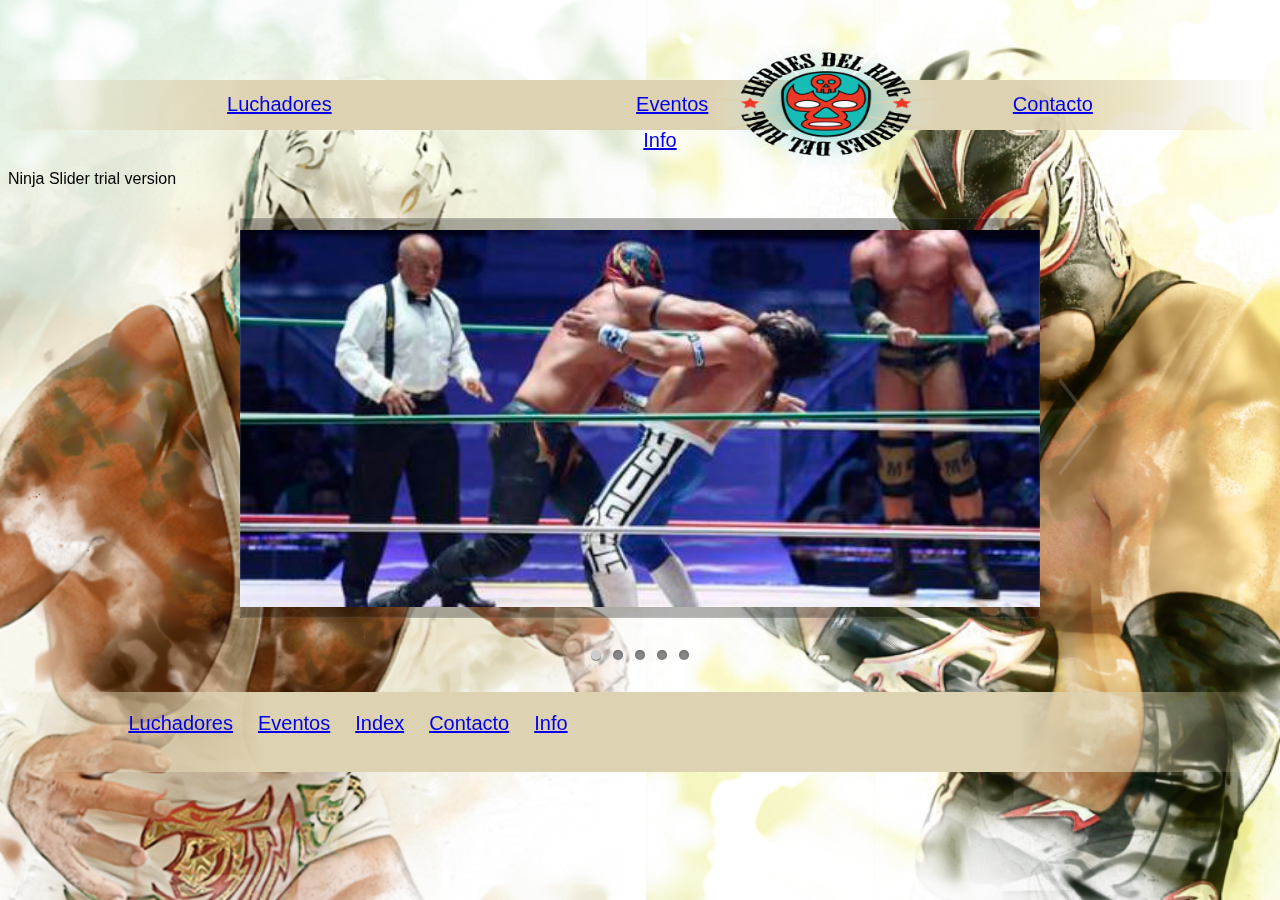
==== Index.html @ f88c45af "logo menu et links menu" ====
<!DOCTYPE html>
<html lang="en">
<head>
    <meta charset="UTF-8">
    <title>Accueil</title>
    <link rel="stylesheet" type="text/css" href="Css/MainCss.css">
    <meta name="viewport" content="width=device-width, initial-scale=1.0" />

</head>
<header>
    <nav>

        <ul>
            <li><a href="gallerie_lutteur.html">Luchadores</a></li>
            <li><a href="Events.html">Eventos</a></li>
            <li><a href="contacts.html">Contacto</a></li>
            <li><a href="#">Info</a></li>
        </ul>
    </nav>
    <a href="Index.html"><img src="Image/logo-solo.png" height="150" width="250"></a>
</header>
<body id="bckg-index">

<main>
    <section>
        <div id='Accueil-slider'>
            <div class="slider-inner">
                <ul>
                    <li><a class="ns-img" href="Image/Thunder-vs.-U.-Guerrero.jpg"></a></li>
                    <li>
                        <div class="video">
                            <iframe src="https://player.vimeo.com/video/73361277" frameborder="0" allowfullscreen></iframe>
                        </div>
                        <a class="ns-img" href="Image/Solitario%20vs%20Villano%20III.jpg"></a>
                        <div class="caption">Un grand classic pour les amateurs</div>
                        <div class="video-playbutton-layer"></div>
                    </li>
                    <li>
                        <div class="video">
                            <iframe src="https://www.youtube.com/embed/mqsU7O5-fVY?enablejsapi=1&start=216&rel=0&showinfo=0&iv_load_policy=3&modestbranding=1" frameborder="0" allowfullscreen data-autoplay="false"></iframe>
                        </div>
                        <a class="ns-img" href="Image/coverstory1_468.jpg"></a>
                        <div class="caption">Notre Main event de cette semaine</div>
                        <div class="video-playbutton-layer"></div>
                    </li>
                    <li>
                        <div class="video">
                            <video controls width="100%">
                                <source src="Video/Lucha%20Libre!!!.mp4" type="video/mp4" />
                            </video>
                        </div>
                    </li>
                    <li>
                            <a class="ns-img" href="Image/Female-lucha.jpg"></a>
                        <div class="video" style="background-color:transparent;height:auto;top:auto;bottom:0px;">
                            <audio controls data-autoplay="1">
                                <source src="Video/mcaudio.mp3" type="audio/mpeg">
                            </audio>
                        </div>
                    </li>
                </ul>
                <div class="fs-icon"></div>
            </div>
        </div>
    </section>
    <aside>
    </aside>
    <article>
    </article>
    <footer>
        <nav>
            <ul>
                <li><a href="gallerie_lutteur.html">Luchadores</a></li>
                <li><a href="Events.html">Eventos</a></li>
                <li><a href="Index.html">Index</a></li>
                <li><a href="contacts.html">Contacto</a></li>
                <li><a href="#">Info</a></li>

            </ul>

        </nav>

    </footer>
</main>
<script src="JavaScript/AccueilVideoPlugin.js"></script>
<script src="JavaScript/Accueil-slider.js"></script>
</body>
</html>
---- Css/MainCss.css ----
*{
    font-family: 'ABeeZee', sans-serif;
}

/*----------------------------------------------------DESIGN Du Header--------------------------------------------------------------------------------------*/
/*On defini une largeur maximum pour le menu nav et on le centre*/
header nav {
    width: 100%;
    height: 50px;
    margin-top: 80px;
    text-align: center;
    background-color: rgba(221, 210, 177,0.8);
    background: -moz-linear-gradient(left, rgba(221,210,177,0) 0%, rgba(221,210,177,1) 20%, rgba(221,210,177,1) 80%, rgba(221,210,177,0) 100%); /* FF3.6-15 */
    background: -webkit-linear-gradient(left, rgba(221,210,177,0) 0%,rgba(221,210,177,1) 20%,rgba(221,210,177,1) 80%,rgba(221,210,177,0) 100%); /* Chrome10-25,Safari5.1-6 */
    background: linear-gradient(to right, rgba(221,210,177,0) 0%,rgba(221,210,177,1) 20%,rgba(221,210,177,1) 80%,rgba(221,210,177,0) 100%); /* W3C, IE10+, FF16+, Chrome26+, Opera12+, Safari7+ */
    filter: progid:DXImageTransform.Microsoft.gradient( startColorstr='#00ddd2b1', endColorstr='#00ddd2b1',GradientType=1 ); /* IE6-9 */

}



/*on met les elements du menu en display inline-block*/
header nav  li {
    display: inline-block;
    float: none;

}

/*on espace les elements du menu*/
header nav  li  a {
    padding-left: 150px;
    padding-right: 150px;

}

main{
    padding-top: 40px;
}
/*----positionnement du logo dans menu-----*/
header>a{
    position: absolute;
    left: 700px;
    top: 30px;
    z-index: 1;
}

header>nav>ul>li{
    margin-top: 13px;
    font-family: bangers;
    font-size: 20px;
}


/*--------------------------------------------------------------------------Style du slider--------------------------------------------------------------------*/
#bckg-index{
    background: url("../Image/background-index.jpg");
    background-repeat: no-repeat;
    background-size: cover;



}
#Accueil-slider {
    width:100%;

    padding: 30px 0;

    margin:0 auto;
    overflow:hidden;
    box-sizing:border-box;
}

#Accueil-slider.fullscreen {
   background:black;
}

#Accueil-slider .fs-icon {
    top:10px;
    right:6px;
    width:60px;
    height:26px;
    background: rgba(0,0,0,0.3);
    z-index:2;
    color:white;
    text-align:center;
    font:bold 11px/26px arial;
    border:1px solid rgba(255,255,255,0.3);
    border-radius:2px;
    opacity:0;
    -webkit-transition:opacity 0.8s;
    transition:opacity 0.8s;
}

#Accueil-slider .slider-inner:hover .fs-icon,
#Accueil-slider.fullscreen .fs-icon {
    opacity: 1;
}

#Accueil-slider .fs-icon::before {
    content:"EXPAND";
    display:block;
}

#Accueil-slider.fullscreen .fs-icon::before {
    content:"CLOSE";
}

#Accueil-slider .slider-inner {
    max-width:800px;
    margin:0 auto;/*center-aligned */
    font-size:0px;
    position:relative;
    box-sizing:border-box;
}

#Accueil-slider.fullscreen .slider-inner {
    width:100%;
    max-width:950px;
}

#Accueil-slider ul {
    /*overflow:hidden;*/
    position:relative;
    list-style:none;
    padding:0;
    box-sizing:border-box;
}

#Accueil-slider li {

    width:100%;
    height:100%;
    top:0;
    left:0;
    position: absolute;
    font-size:12px;
    list-style:none;
    margin:0;
    padding:0;
    opacity:0;
    overflow:hidden;
    box-sizing:border-box;
}

#Accueil-slider li.ns-show {
    opacity:1;
}


/* --------- slider image ------- */
#Accueil-slider .ns-img {
    background-color:rgba(0,0,0,0.3);
    background-size:contain;

    /*decorate border*/
    box-shadow: 0 1px 5px rgba(0,0,0,.8),inset 0 0 2px rgba(255,255,255,.4);
    border-radius:4px;

    cursor:default;
    display:block;
    position: absolute;
    width:100%;
    height:100%;
    background-repeat:no-repeat;
    background-position:center center;
}


/*---------- Captions(texte) -------------------*/
#Accueil-slider .caption {
    padding:20px 40px;
    margin:auto;
    left:0;right:0;
    top:auto;bottom:8%;
    width:50%;
    text-align:center;
    font-family:sans-serif;
    font-size:2.2em;
    color:#fff;
    background:rgba(0,0,0,0.6);
    border:1px solid rgba(255,255,255,0.4);
    border-radius:4px;
    position:absolute;
    box-sizing:border-box;
    opacity:0;
    -webkit-transition:opacity 1s ease-in;
    transition:opacity 1s ease-in;
}
#Accueil-slider li[class*='-s'] .caption {
    opacity:1;
}


/* ---------s'il y a des videos  dans le slider------- */
#Accueil-slider .video, .video-playbutton-layer
{
    top:0; left:0; border:0;
    width: 100%;height: 100%;
    text-align: center;
    background: black;
    position: absolute;
}

/* notre boutton play*/
.video-playbutton-layer {
    background: transparent url(../Image/video-btn.png) no-repeat center center;
}

/* Pour les Iframe youtube ou vimeo */
#Accueil-slider div.stopVideoIcon
{
    position:absolute;
    width:30px;height:30px;
    top:0;right:0px;
    margin:0 0 6px 6px;
    background:rgba(0,0,0,0.7);
    border-bottom-left-radius:4px;
    cursor:pointer;
}
#Accueil-slider div.stopVideoIcon::before {
    content:"+";
    color:white;
    font:bold 30px/30px arial;
    -webkit-transform:rotate(45deg);
    transform: rotate(45deg);
    display:block;
}


/* ---------fleche buttons ------- */
#Accueil-slider-pause-play { display:none;}

    #Accueil-slider-prev, #Accueil-slider-next
{
    position: absolute;
    display:inline-block;
    width:60px;
    height:100px;
    line-height:100px;
    top: 50%;
    margin:0;
    margin-top:-65px;

    background-color:#ccc\9;
    backface-visibility:hidden;
    color:white;
    overflow:hidden;
    white-space:nowrap;
    -webkit-user-select: none;
    user-select:none;
    border-radius:3px;
    z-index:10;
    opacity:0.2;
    cursor:pointer;
    font-family:sans-serif;
    font-size:11px;
    cursor:pointer;
    -webkit-transition:all 0.7s;
    transition:all 0.7s;
    -webkit-transform:scale(1,1.3);
    transform:scale(1,1.3);
    /*border:1px solid white;*/
}
    #Accueil-slider-prev:hover, #Accueil-slider-next:hover {
    opacity:1;

}

#Accueil-slider-prev {
    left: -70px;
}

#Accueil-slider-next {
    right: -70px;
}

/*pagination des  prev/next buttons*/
#Accueil-slider-prev div {opacity:0;margin-left:30px;transition:opacity 0.7s;}
#Accueil-slider-next div {opacity:0;float:right;margin-right:30px;transition:opacity 0.7s;}
#Accueil-slider-prev:hover div, #Accueil-slider-next:hover div{opacity:1;}

/* fleches */
#Accueil-slider-prev::before, #Accueil-slider-next::before {
    position: absolute;
    top: 25px;
    content: "";
    display: inline-block;
    width: 50px;
    height: 50px;
    border-left: 3px solid #ccc;
    border-top: 3px solid #ccc;
}
/*---------------compabilite IE9 des bouttons et transitions-----------------*/
#Accueil-slider-prev::before {
    -ms-transform:rotate(-45deg);
    -webkit-transform:rotate(-45deg);
    transform: rotate(-45deg);
    backface-visibility:hidden;
    right:-16px;
}

#Accueil-slider-next::before {
    -ms-transform:rotate(135deg);
    -webkit-transform:rotate(135deg);
    transform: rotate(135deg);
    backface-visibility:hidden;
    left:-16px;
}



/*------ pager(js css) ------*/

#Accueil-slider-pager
{
    padding-top:30px;
    margin:0 auto;
    text-align:center;
    display:table;
    font-size:0;
}

#Accueil-slider-pager a
{
    display:inline-block;
    width: 10px;
    height: 10px;
    background-color: #888;
    font-size:0;
    margin:2px 6px;
    cursor:pointer;
    border-radius:10px;
    box-shadow:inset 0 1px 3px #666666;
}

#Accueil-slider-pager a:hover
{
    opacity:0.6;
}
#Accueil-slider-pager a.active
{
    background-color:#ccc;
    box-shadow:0 1px 1px rgba(0,0,0,.5);
}



#Accueil-slider-pager, #Accueil-slider-prev, #Accueil-slider-next, #Accueil-slider-pause-play
{
    -webkit-touch-callout: none;
    -webkit-user-select: none;
    user-select: none;
}


/*------ Responsive settings du slider  ------*/
@media only screen and (max-width:950px){

    #Accueil-slider-prev {
        left: -12px;
    }

    #Accueil-slider-next {
        right: -12px;
    }
}

@media only screen and (max-width:600px){

    #Accueil-slider-prev, #Accueil-slider-next, #Accueil-slider-pager {
        display:none;
    }
}
/*----------------------------------------------------Design du Footer----------------------------------------------------------------------------------------*/

/*------------lien de page du footer--------*/

footer nav {
    width: 100%;
    height: 80px;
    text-align: center;
    background-color: rgba(221, 210, 177,0.8);
    background: -moz-linear-gradient(left, rgba(221,210,177,0) 0%, rgba(221,210,177,1) 20%, rgba(221,210,177,1) 80%, rgba(221,210,177,0) 100%); /* FF3.6-15 */
    background: -webkit-linear-gradient(left, rgba(221,210,177,0) 0%,rgba(221,210,177,1) 20%,rgba(221,210,177,1) 80%,rgba(221,210,177,0) 100%); /* Chrome10-25,Safari5.1-6 */
    background: linear-gradient(to right, rgba(221,210,177,0) 0%,rgba(221,210,177,1) 20%,rgba(221,210,177,1) 80%,rgba(221,210,177,0) 100%); /* W3C, IE10+, FF16+, Chrome26+, Opera12+, Safari7+ */
    filter: progid:DXImageTransform.Microsoft.gradient( startColorstr='#00ddd2b1', endColorstr='#00ddd2b1',GradientType=1 ); /* IE6-9 */

}

/*on met les elements du menu en display inline-block*/
footer nav  li {
    display: inline-block;
  padding-bottom: 5px;


}


/*on espace les elements du menu bas de page*/
footer nav  li  a {
    padding-left: 10px;
    padding-right: 10px;
}

footer>nav>ul{
    width: 600px;
    float: left;
    font-family: bangers;
    font-size: 20px;
    display: block;
}




/*-----------------reseau sociaux du footer---------------------*/
/*--------------------------------------------------------style de la page Events----------------------------------------------------------------------------*/
@font-face {
    font-family: Lato;
    src: url(lato/Lato-Medium.ttf);
}
html {
    box-sizing: border-box;
    height: 100%;
}

#Events *, *:before, *:after {
    box-sizing: inherit;
}

#Events {
    background-color: #211f23;
    background-repeat: no-repeat;
    *zoom: 1;
    filter: progid:DXImageTransform.Microsoft.gradient(gradientType=1, startColorstr='#FF53455B', endColorstr='#FF201E22');
    background-image: url('[data-uri]');
    background-size: 100%;
    background-image: radial-gradient(circle at top, #53455b 0%, #201e22 70%);
    color: #fff;
    font-family: bangers, sans-serif;
    font-size: 100%;
    min-height: 100%;
    line-height: 1.5;
    padding: 2.5em 0;
}

#Events main {
    margin: 0 auto;
    width: 90%;
    max-width: 1200px;
}

#Events .group:after {
    content: "";
    display: table;
    clear: both;
}

#Events table{
    border: 2px solid #5d4e65;
    min-height: 400px;
    padding: 1.25em;
    position: relative;
    text-align: center;
    transition: all .2s ease-in-out;
}
@media screen and (min-width: 700px) {
    #Events table {
        float: left;
        width: 50%;
    }
    #Events table:nth-child(odd) {
        clear: left;
    }
}
@media screen and (min-width: 800px) {
    #Events table {
        width: 33.3333333%;
    }
    .grid-1-5:nth-child(3n+1) {
        clear: left;
    }
    .grid-1-5:nth-child(odd) {
        clear: none;
    }
}
@media screen and (min-width: 1120px) {
    #Events table {
        width: 20%;
    }
    #Events table:nth-child(odd), table:nth-child(3n+1) {
        clear: none;
    }
}

#Events table:hover {
    background-color: #53455b;
    *zoom: 1;
    filter: progid:DXImageTransform.Microsoft.gradient(gradientType=0, startColorstr='#FF53455B', endColorstr='#FF201D22');
    background-image: url('[data-uri]');
    background-size: 100%;
    background-image: -webkit-gradient(linear, 50% 0%, 50% 100%, color-stop(0%, #53455b), color-stop(100%, #201d22));
    background-image: -moz-linear-gradient(top, #53455b 0%, #201d22 100%);
    background-image: -webkit-linear-gradient(top, #53455b 0%, #201d22 100%);
    background-image: linear-gradient(to bottom, #53455b 0%, #201d22 100%);
    border-top: 2px solid #ec7a37;
    border-bottom: 2px solid #ff4f69;
    box-shadow: 0px 0px 10px 0px #323232;
    transform: scale(1.025);
    z-index: 2;
}
#Events table:hover:before, table:hover:after {
    content: "";
    position: absolute;
    background-color: #f67d35;
    *zoom: 1;
    filter: progid:DXImageTransform.Microsoft.gradient(gradientType=0, startColorstr='#FFF67D35', endColorstr='#FFFF4F68');
    background-image: url('[data-uri]');
    background-size: 100%;
    background-image: -webkit-gradient(linear, 50% 0%, 50% 100%, color-stop(0%, #f67d35), color-stop(100%, #ff4f68));
    background-image: -moz-linear-gradient(top, #f67d35 0%, #ff4f68 100%);
    background-image: -webkit-linear-gradient(top, #f67d35 0%, #ff4f68 100%);
    background-image: linear-gradient(to bottom, #f67d35 0%, #ff4f68 100%);
    top: -2px;
    bottom: -2px;
    width: 2px;
}
#Events table:hover:before {
    left: -2px;
}
#Events table:hover:after {
    right: -2px;
}
#Events table a {
    background-color: #9c83aa;
    border-radius: 20px;
    color: #fff;
    font-size: 1em;
    font-weight: 700;
    padding: 0.75em 1.5em;
    position: absolute;
    bottom: 1.25em;
    left: 50%;
    margin-left: -60px;
    text-decoration: none;
    width: 120px;
    text-align: center;
}
#Events table:hover a {
    background-color: #ee7a36;
    *zoom: 1;
    filter: progid:DXImageTransform.Microsoft.gradient(gradientType=1, startColorstr='#FFEE7A36', endColorstr='#FFEB495D');
    background-image: url('[data-uri]');
    background-size: 100%;
    background-image: -webkit-gradient(linear, 0% 50%, 100% 50%, color-stop(0%, #ee7a36), color-stop(100%, #eb495d));
    background-image: -moz-linear-gradient(left, #ee7a36 0%, #eb495d 100%);
    background-image: -webkit-linear-gradient(left, #ee7a36 0%, #eb495d 100%);
    background-image: linear-gradient(to right, #ee7a36 0%, #eb495d 100%);
}
#Events tfoot td{
    padding-bottom: 25px;
}


#Events table img{

    height:auto;
    width: 100%;
}
#Events footer{
    margin-top: 50%;

}

/*------------------------------------------style gallerie luchador--------------------------------------------------------*/
#bck_lutteurs{
    background: url("../Image/background-lutteurs.jpg");
    background-repeat: no-repeat;
    background-attachment: fixed;
    background-size: cover;
}

#luchador{
    font-family: "bangers";


}

#luchador>h1{
    margin-left: 20px;
    background: -webkit-linear-gradient(#eee, #333);
    font-size: 40px;
    width:32%;
}

#luchador>ul{
    list-style-type: none;
}

#luchador>ul>li{
    background-color: #cccccc;
    border-radius: 10px;
    height: 196px;
    width: 1100px;
    margin:40px;
    position: relative;
    right: 800px;

}

#luchador>ul>li:hover{
    animation-name: deplacement;
    animation-duration: 10s ;
    animation-delay: 0s;
    animation-iteration-count: 1;



}

#luchador>ul>li>img{
    width: 10.5%;
    float:right;
    border-radius: 5%;
}
#luchador>ul>li>img:hover {
    transform: scale(1.3);

}
#luchador>ul>li>h2{
    width: 300px;
    margin-left: 400px;
    font-size: 50px;


}



#luchador>ul>li>a{
    margin-left: 400px;


}
#luchador>p{
    color:red;
    transform: rotate(90deg);
    font-size: 145px;
    margin-top: -1300px;
    right: 0px;
    position: fixed;


}




@keyframes deplacement {
    0% {transform: translate(0px);

    }
    25% {transform: translate(500px);

    }
    50% {transform: translate(300px);

    }
    100% {transform: translate(0px);

    }

}

/*---------------------------------------------style pages details------------------------------------------------*/


#details{
    width:620px;
    display: inline-block;
    font-family: "bangers";
    color: #c9c9c9;
    text-shadow:  20px 7px 0px rgba(180, 58, 58, 0.82);

}

#details>section>figure{
    width:200px;
    display: inline-block;
}

#details>section>article{
    font-weight: bold;
    font-size: 20px;
    float: right;
    display: inline-block;
    margin-top: 50px;
}

figcaption{

    font-size: 25px;
    text-align: center;



}
figure>img{
    border-radius: 10px;
    margin-top: 10px;
}
figure>img:hover {
    animation-name: shake;
    animation-duration: 0.5s;
    animation-delay: 0s;
    animation-iteration-count: 10;
}

@keyframes shake {
    0% {
         transform: rotate(0.5deg);

     }
    12.5% {
        transform: rotate(-0.5deg);

    }
    25% {
        transform: rotate(0.5deg);

    }
    37.5% {
        transform: rotate(-0.5deg);

    }

    50% {
        transform: rotate(0.5deg);

    }
    62.5% {
        transform: rotate(-0.5deg);

    }
    75% {
        transform: rotate(0.5deg);

    }
    100% {
        transform: rotate(-0.5deg);

    }
}


/***********************************************************/
/**********************PAGE CONTACT*************************/
/***********************************************************/

/*----------------Définition globale de la page------------*/
#contacts{
    background-image: url("../Image/background-contact.jpg");
    background-repeat: no-repeat;
    background-size: cover;
}

/*-----------------------SECTION--------------------*/
#contacts section{
    width: 85%;
    display: inline-block;
    background-color: rgba(255,255,255,0.90);
    border-radius: 4px;
    margin-bottom: 20px;
}

#contacts h2{
    text-align: center;
}

#contacts ul, input{
    list-style: none;
}

#contacts fieldset{
    width: 90%;
    margin: 0 auto 20px auto;
}

#contacts span{
    color: #ee3826;
}

#contacts ul{
    text-align: center;
}

#contacts ul, input{
    list-style: none;
    padding: 0;
}

#contacts input{
    display: inline-block;
    padding: 2px;
}

#contacts ul label{
    display: inline-block;
    text-align: left;
}

#contacts fieldset legend{
    text-align: center;
    font-weight: 700;
    padding: 0 20px 0 20px;
}

#contacts fieldset + fieldset + ul {
    padding: 0;
    text-align: center;
    margin: 5px auto;
}

#contacts fieldset + fieldset + ul li{
    display: inline-block;
}


/*--------------FIELDSET 1-----------*/
#contacts fieldset:nth-of-type(1) ul{
    padding: 0;
    margin: 15px auto;
    width: 75%;
}

#contacts fieldset:nth-of-type(1) label{
    padding: 0;
    margin: 2px auto;
    width: 100px;
}

#contacts fieldset:nth-of-type(1) input{
    padding: 2px;
    margin: 2px auto;
    width: 50%;
}

/*--------------FIELDSET 2-----------*/
#contacts fieldset:nth-of-type(2) input:nth-of-type(2){
    margin-left: 35px;
}

/*--------------FIELDSET 3-----------*/
#contacts fieldset:nth-of-type(3) figure{
    width: calc(90% / 7);
    display: inline-block;
    vertical-align: top;
    text-align: center;
    margin: 8px 10px;
}

#contacts fieldset:nth-of-type(3) li{
    margin-bottom: 20px;
}

#contacts fieldset:nth-of-type(3) img{
    width: 60%;
}

#contacts fieldset:nth-of-type(3) figcaption{
    text-align: center;
}

#contacts fieldset:nth-of-type(3) label{
    font-size: 16px;
    font-weight: 500;
    margin: 0 auto;
}

#contacts fieldset:nth-of-type(3) input{
    display: block;
    margin:0 auto;
}

#contacts fieldset:nth-of-type(3) textarea{
    display: block;
    margin: 0 auto;
}

#contacts fieldset:nth-of-type(3) + ul input{
    border: none;
    background-color: #ee3826;
    border-radius: 4px;
    padding: 10px;
    margin-bottom: 20px;
}

#contacts fieldset:nth-of-type(3) + ul input:hover{
    background-color: #17bcb6;
    border-radius: 4px;
    padding: 10px;
}



/*-----------------------ASIDE--------------------*/
#contacts aside{
    display: inline-block;
    vertical-align: top;
    width: 10%;
    margin: -14% 0 0 2%;
    font-size: 150px;
    transform: rotate(90deg);
}

#contacts aside p{
    font-family: "bangers";
    color: #ee3826;
}
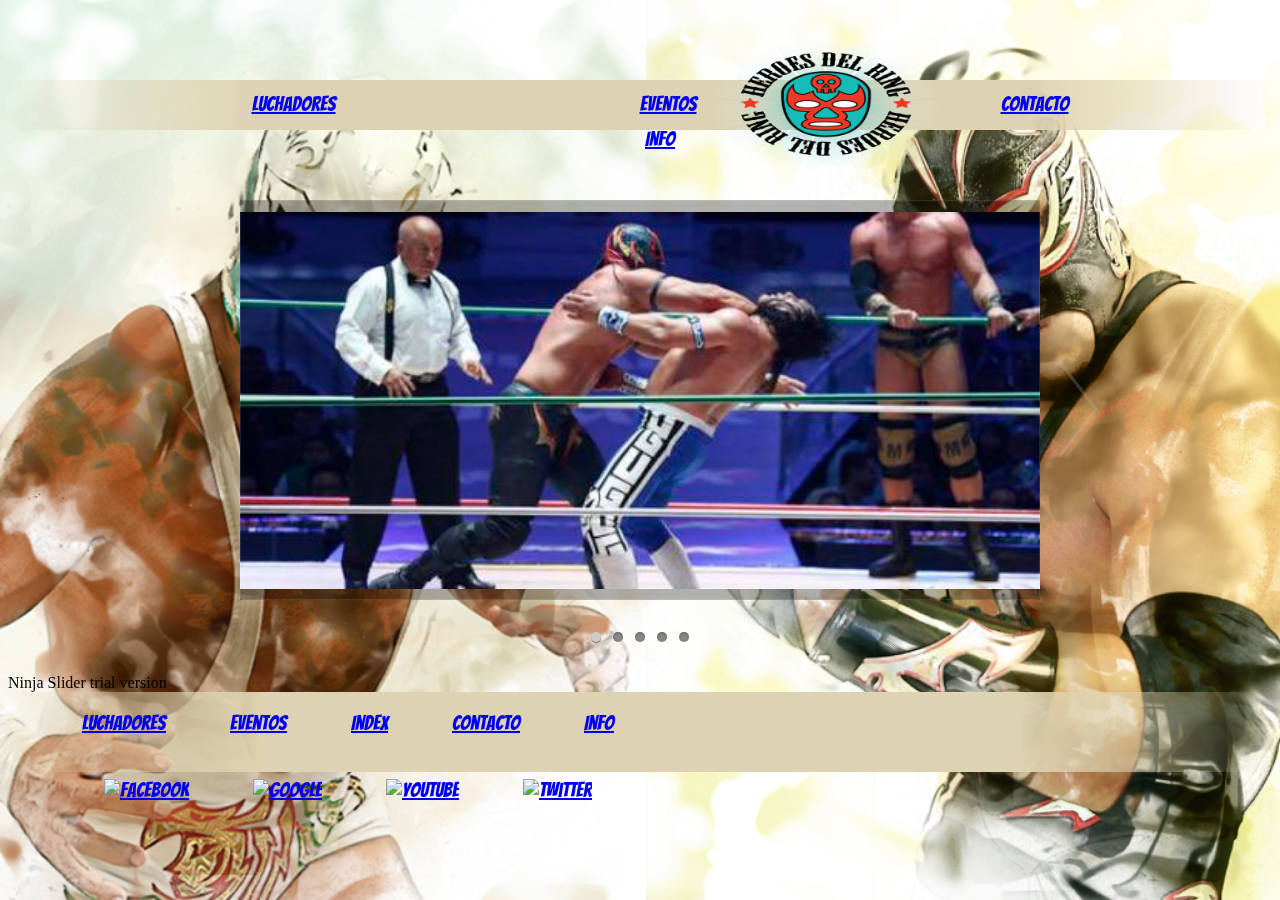
==== commit 3aff6fa8: "footer+links connect ect...." ====
--- a/Index.html
+++ b/Index.html
@@ -4,6 +4,7 @@
     <meta charset="UTF-8">
     <title>Accueil</title>
     <link rel="stylesheet" type="text/css" href="Css/MainCss.css">
+    <link href='https://fonts.googleapis.com/css?family=Bangers' rel='stylesheet' type='text/css'>
     <meta name="viewport" content="width=device-width, initial-scale=1.0" />
 
 </head>
@@ -14,7 +15,7 @@
             <li><a href="gallerie_lutteur.html">Luchadores</a></li>
             <li><a href="Events.html">Eventos</a></li>
             <li><a href="contacts.html">Contacto</a></li>
-            <li><a href="#">Info</a></li>
+            <li><a href="produits.html">Info</a></li>
         </ul>
     </nav>
     <a href="Index.html"><img src="Image/logo-solo.png" height="150" width="250"></a>
@@ -78,6 +79,12 @@
 
             </ul>
 
+            <ul id="social">
+                <li><a href="https://fr-ca.facebook.com/"><img src="image/facebook.png" alt="facebook"/></a></li>
+                <li><a href="https://www.google.ca/webhp?sourceid=chrome-instant&ion=1&espv=2&ie=UTF-8#q=google"><img src="image/google.png" alt="google"/></a></li>
+                <li><a href="https://www.youtube.com/?hl=fr&gl=CA"><img src="image/youtube.png" alt="youtube"/></a></li>
+                <li><a href="https://twitter.com/?lang=fr"><img src="image/twitter.png" alt="twitter"/></a></li>
+            </ul>
         </nav>
 
     </footer>
--- a/Css/MainCss.css
+++ b/Css/MainCss.css
@@ -1,6 +1,4 @@
-*{
-    font-family: 'ABeeZee', sans-serif;
-}
+
 
 /*----------------------------------------------------DESIGN Du Header--------------------------------------------------------------------------------------*/
 /*On defini une largeur maximum pour le menu nav et on le centre*/
@@ -46,7 +44,7 @@
 
 header>nav>ul>li{
     margin-top: 13px;
-    font-family: bangers;
+    font-family: "bangers";
     font-size: 20px;
 }
 
@@ -71,7 +69,7 @@
 }
 
 #Accueil-slider.fullscreen {
-   background:black;
+    background:black;
 }
 
 #Accueil-slider .fs-icon {
@@ -230,7 +228,7 @@
 /* ---------fleche buttons ------- */
 #Accueil-slider-pause-play { display:none;}
 
-    #Accueil-slider-prev, #Accueil-slider-next
+#Accueil-slider-prev, #Accueil-slider-next
 {
     position: absolute;
     display:inline-block;
@@ -261,7 +259,7 @@
     transform:scale(1,1.3);
     /*border:1px solid white;*/
 }
-    #Accueil-slider-prev:hover, #Accueil-slider-next:hover {
+#Accueil-slider-prev:hover, #Accueil-slider-next:hover {
     opacity:1;
 
 }
@@ -390,7 +388,7 @@
 /*on met les elements du menu en display inline-block*/
 footer nav  li {
     display: inline-block;
-  padding-bottom: 5px;
+    padding-bottom: 5px;
 
 
 }
@@ -398,8 +396,8 @@
 
 /*on espace les elements du menu bas de page*/
 footer nav  li  a {
-    padding-left: 10px;
-    padding-right: 10px;
+    padding-left: 30px;
+    padding-right: 30px;
 }
 
 footer>nav>ul{
@@ -407,18 +405,24 @@
     float: left;
     font-family: bangers;
     font-size: 20px;
-    display: block;
-}
-
-
-
-
+}
+footer>nav{
+    display: inline-block;
+    text-align: center;
+}
+
+#social>li>a>img{
+    width:40px;
+
+}
+#social>li>{
+
+    float: right;
+
+}
 /*-----------------reseau sociaux du footer---------------------*/
 /*--------------------------------------------------------style de la page Events----------------------------------------------------------------------------*/
-@font-face {
-    font-family: Lato;
-    src: url(lato/Lato-Medium.ttf);
-}
+
 html {
     box-sizing: border-box;
     height: 100%;
@@ -440,7 +444,7 @@
     font-family: bangers, sans-serif;
     font-size: 100%;
     min-height: 100%;
-    line-height: 1.5;
+    line-height: 1.45;
     padding: 2.5em 0;
 }
 
@@ -581,7 +585,7 @@
 }
 
 #luchador{
-    font-family: "bangers";
+    font-family: bangers;
 
 
 }
@@ -644,11 +648,12 @@
 }
 #luchador>p{
     color:red;
+    display: inline-block;
+    vertical-align: top;
+    width: 10%;
+    margin: -95% 0 0 1000px;
+    font-size: 130px;
     transform: rotate(90deg);
-    font-size: 145px;
-    margin-top: -1300px;
-    right: 0px;
-    position: fixed;
 
 
 }
@@ -718,9 +723,9 @@
 
 @keyframes shake {
     0% {
-         transform: rotate(0.5deg);
-
-     }
+        transform: rotate(0.5deg);
+
+    }
     12.5% {
         transform: rotate(-0.5deg);
 
@@ -770,7 +775,7 @@
     display: inline-block;
     background-color: rgba(255,255,255,0.90);
     border-radius: 4px;
-    margin-bottom: 20px;
+    margin:0 0 20px 40px;
 }
 
 #contacts h2{
@@ -782,7 +787,7 @@
 }
 
 #contacts fieldset{
-    width: 90%;
+    width: 80%;
     margin: 0 auto 20px auto;
 }
 
@@ -901,14 +906,12 @@
     padding: 10px;
 }
 
-
-
 /*-----------------------ASIDE--------------------*/
 #contacts aside{
     display: inline-block;
     vertical-align: top;
     width: 10%;
-    margin: -14% 0 0 2%;
+    margin: -10% 0 0 0;
     font-size: 150px;
     transform: rotate(90deg);
 }
@@ -919,4 +922,25 @@
 }
 
 
-
+/***********************************************************/
+/**********************PAGE PRODUITS************************/
+/***********************************************************/
+
+
+/*-----------------------ASIDE--------------------*/
+#produits aside{
+    display: inline-block;
+    vertical-align: top;
+    width: 10%;
+    margin: -10% 0 0 0;
+    font-size: 150px;
+    transform: rotate(90deg);
+}
+
+#produits aside p{
+    font-family: "bangers";
+    color: #ee3826;
+}
+
+
+
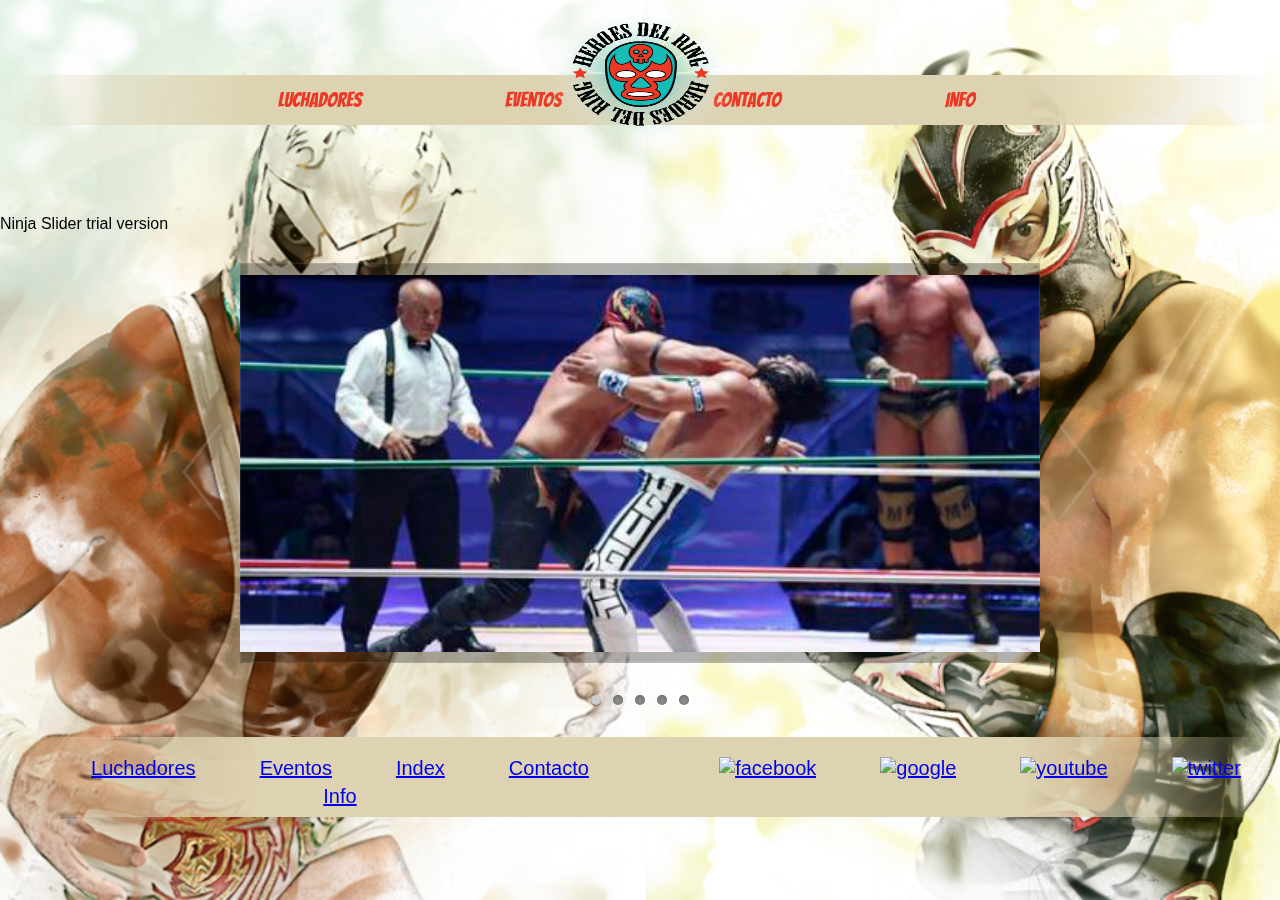
==== commit 326b1337: "MENU NAV correct" ====
--- a/Index.html
+++ b/Index.html
@@ -15,7 +15,7 @@
             <li><a href="gallerie_lutteur.html">Luchadores</a></li>
             <li><a href="Events.html">Eventos</a></li>
             <li><a href="contacts.html">Contacto</a></li>
-            <li><a href="produits.html">Info</a></li>
+            <li><a href="infos.html">Info</a></li>
         </ul>
     </nav>
     <a href="Index.html"><img src="Image/logo-solo.png" height="150" width="250"></a>
--- a/Css/MainCss.css
+++ b/Css/MainCss.css
@@ -1,52 +1,81 @@
-
-
-/*----------------------------------------------------DESIGN Du Header--------------------------------------------------------------------------------------*/
+/*****************************/
+/******STYLE GENERAL BODY*****/
+/*****************************/
+
+*{
+    font-family: 'Lato', sans-serif;
+}
+
+body {
+    margin: 0;
+    padding: 0;
+}
+
+/*-------------------------------HEADER--------------------------------------*/
+
+header {
+    position: relative;
+    height: 100px;
+    top: 0;
+    padding-top: 75px;
+}
+
 /*On defini une largeur maximum pour le menu nav et on le centre*/
 header nav {
     width: 100%;
     height: 50px;
-    margin-top: 80px;
     text-align: center;
     background-color: rgba(221, 210, 177,0.8);
     background: -moz-linear-gradient(left, rgba(221,210,177,0) 0%, rgba(221,210,177,1) 20%, rgba(221,210,177,1) 80%, rgba(221,210,177,0) 100%); /* FF3.6-15 */
     background: -webkit-linear-gradient(left, rgba(221,210,177,0) 0%,rgba(221,210,177,1) 20%,rgba(221,210,177,1) 80%,rgba(221,210,177,0) 100%); /* Chrome10-25,Safari5.1-6 */
     background: linear-gradient(to right, rgba(221,210,177,0) 0%,rgba(221,210,177,1) 20%,rgba(221,210,177,1) 80%,rgba(221,210,177,0) 100%); /* W3C, IE10+, FF16+, Chrome26+, Opera12+, Safari7+ */
     filter: progid:DXImageTransform.Microsoft.gradient( startColorstr='#00ddd2b1', endColorstr='#00ddd2b1',GradientType=1 ); /* IE6-9 */
-
-}
-
-
-
-/*on met les elements du menu en display inline-block*/
-header nav  li {
-    display: inline-block;
-    float: none;
-
-}
-
-/*on espace les elements du menu*/
-header nav  li  a {
-    padding-left: 150px;
-    padding-right: 150px;
-
+}
+
+/*----LOGO-----*/
+header > a{
+    display: block;
+    margin: 0 auto;
+    z-index: 10;
+    position: absolute;
+    left: calc((100% - 200px) / 2);
+    top: 0;
+}
+
+header nav a{
+    text-decoration: none;
+    color: #ee3826;
+    font-family: "bangers";
+}
+
+header nav a:hover{
+    text-decoration: none;
+    color: #17bcb6;
+    font-family: "bangers";
+}
+
+header > a > img{
+    width: 200px;
+}
+
+/*----MENU-----*/
+header nav ul {
+    margin: 0;
+    padding: 14px;
+}
+
+header nav li {
+    width: calc(100% / 6);
+    display: inline-block;
+    font-family: "bangers";
+    font-size: 20px;
 }
 
 main{
     padding-top: 40px;
 }
-/*----positionnement du logo dans menu-----*/
-header>a{
-    position: absolute;
-    left: 700px;
-    top: 30px;
-    z-index: 1;
-}
-
-header>nav>ul>li{
-    margin-top: 13px;
-    font-family: "bangers";
-    font-size: 20px;
-}
+
+
 
 
 /*--------------------------------------------------------------------------Style du slider--------------------------------------------------------------------*/
@@ -351,7 +380,7 @@
 }
 
 
-/*------ Responsive settings du slider  ------*/
+/*------ Responsive settings du slider  -----------------------------*/
 @media only screen and (max-width:950px){
 
     #Accueil-slider-prev {
@@ -571,6 +600,12 @@
     height:auto;
     width: 100%;
 }
+#Events header>a{
+    position: absolute;
+    left: 700px;
+    top: 70px;
+    z-index: 1;
+}
 #Events footer{
     margin-top: 50%;
 
@@ -687,6 +722,22 @@
     color: #c9c9c9;
     text-shadow:  20px 7px 0px rgba(180, 58, 58, 0.82);
 
+
+}
+
+#luch-info{
+    margin-left: 85%;
+    width: 900px;
+    height: 500px;
+    display: inline-block;
+
+}
+#luch-info>section>article{
+    display: inline-block;
+    position: absolute;
+    left:850px;
+    top:300px;
+
 }
 
 #details>section>figure{
@@ -702,7 +753,7 @@
     margin-top: 50px;
 }
 
-figcaption{
+#details figcaption{
 
     font-size: 25px;
     text-align: center;
@@ -710,11 +761,11 @@
 
 
 }
-figure>img{
+#details figure>img{
     border-radius: 10px;
     margin-top: 10px;
 }
-figure>img:hover {
+#details figure>img:hover {
     animation-name: shake;
     animation-duration: 0.5s;
     animation-delay: 0s;
@@ -911,14 +962,14 @@
     display: inline-block;
     vertical-align: top;
     width: 10%;
-    margin: -10% 0 0 0;
     font-size: 150px;
-    transform: rotate(90deg);
 }
 
 #contacts aside p{
     font-family: "bangers";
     color: #ee3826;
+    margin: 0;
+    transform: rotate(90deg);
 }
 
 
@@ -926,21 +977,91 @@
 /**********************PAGE PRODUITS************************/
 /***********************************************************/
 
+/*----------------Définition globale de la page------------*/
+#infos{
+    background-image: url("../Image/background-forfaitst.jpg");
+    background-repeat: no-repeat;
+    background-size: cover;
+}
+
+/*-----------------------SECTION--------------------*/
+#infos section{
+    text-align: center;
+    width: 85%;
+    display: inline-block;
+    background-color: rgba(255,255,255,0.90);
+    border-radius: 4px;
+    margin:0 0 20px 40px;
+    padding: 20px 0 20px 0;
+}
+
+#infos h2{
+    text-align: center;
+}
+
+#infos section img{
+    width: 350px;
+    height: 350px;
+}
+
+#infos section ul {
+    display: inline-block;
+}
+
+#infos section li {
+    width: 350px;
+    height: 350px;
+    overflow: hidden;
+}
+
+#infos section div{
+    text-align: center;
+}
+
+#infos section p {
+    height: 350px;
+    padding: 0 10px;
+    opacity: .8;
+    color: #fff;
+    background: #000;
+    -webkit-transition: margin-top .2s ease-out;
+    -moz-transition: margin-top .2s ease-out;
+    transition: margin-top .2s ease-out;
+}
+
+#infos li:hover p {
+    margin-top: -355px;
+    padding-top: 150px;
+}
+
+#infos li p strong{
+    text-align: center;
+    font-weight: 900;
+    font-size: 24px;
+    display: block;
+    padding-bottom: 10px;
+    border-bottom: 1px solid white;
+}
+
+#infos li p span{
+    padding-top: 10px;
+    display: block;
+    text-align: center;
+}
+
 
 /*-----------------------ASIDE--------------------*/
-#produits aside{
+#infos aside{
     display: inline-block;
     vertical-align: top;
     width: 10%;
-    margin: -10% 0 0 0;
     font-size: 150px;
-    transform: rotate(90deg);
-}
-
-#produits aside p{
+}
+
+#infos aside p{
     font-family: "bangers";
     color: #ee3826;
-}
-
-
-
+    margin: 0;
+    transform: rotate(90deg);
+
+}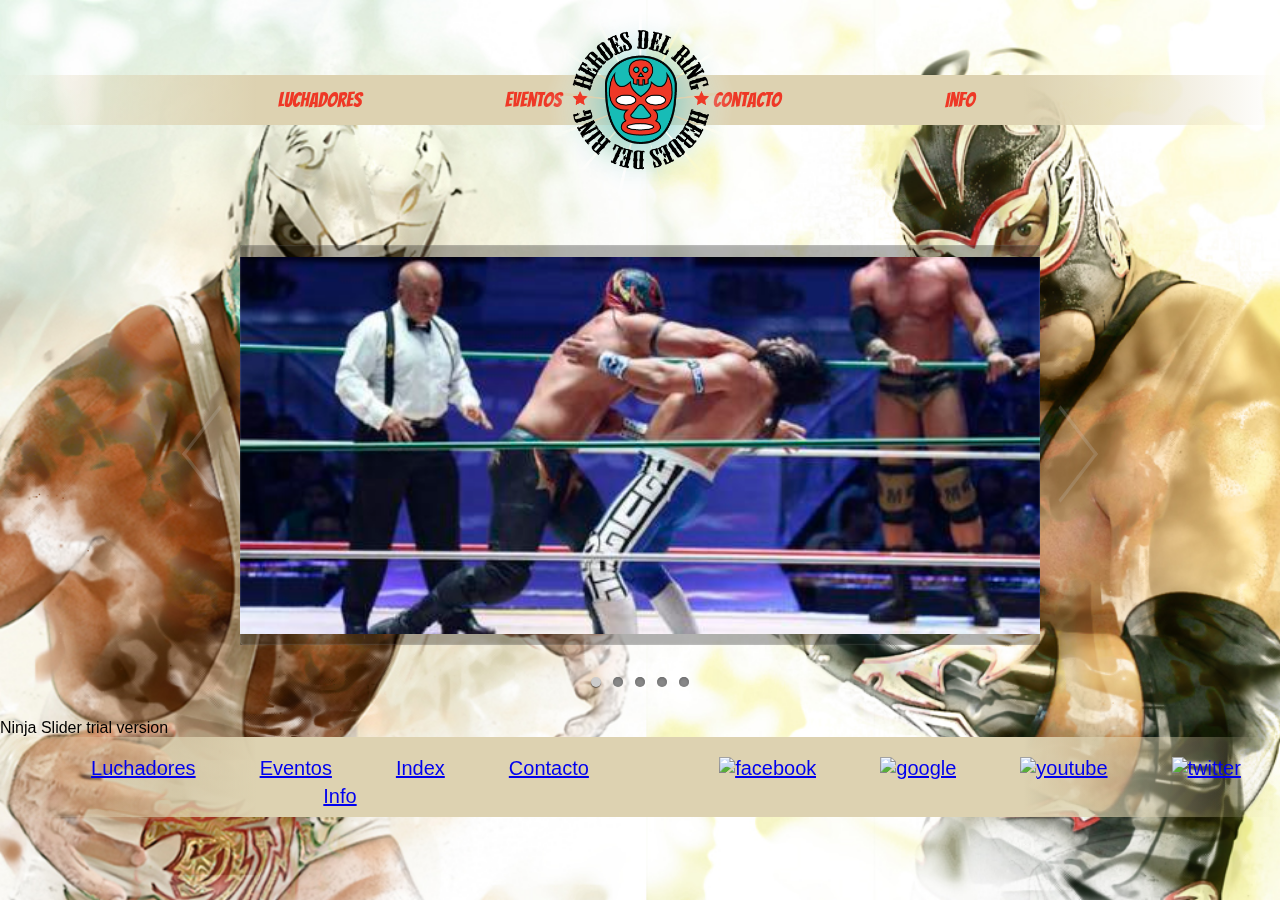
==== commit 1bf916dc: "MENU NAV ALL PAGES" ====
--- a/Index.html
+++ b/Index.html
@@ -9,8 +9,8 @@
 
 </head>
 <header>
+    <a href="Index.html"><img src="Image/logo-solo.png"></a>
     <nav>
-
         <ul>
             <li><a href="gallerie_lutteur.html">Luchadores</a></li>
             <li><a href="Events.html">Eventos</a></li>
@@ -18,7 +18,6 @@
             <li><a href="infos.html">Info</a></li>
         </ul>
     </nav>
-    <a href="Index.html"><img src="Image/logo-solo.png" height="150" width="250"></a>
 </header>
 <body id="bckg-index">
 
--- a/Css/MainCss.css
+++ b/Css/MainCss.css
@@ -474,7 +474,6 @@
     font-size: 100%;
     min-height: 100%;
     line-height: 1.45;
-    padding: 2.5em 0;
 }
 
 #Events main {
@@ -600,12 +599,7 @@
     height:auto;
     width: 100%;
 }
-#Events header>a{
-    position: absolute;
-    left: 700px;
-    top: 70px;
-    z-index: 1;
-}
+
 #Events footer{
     margin-top: 50%;
 
@@ -846,11 +840,11 @@
     color: #ee3826;
 }
 
-#contacts ul{
-    text-align: center;
-}
-
-#contacts ul, input{
+#contacts main ul{
+    text-align: center;
+}
+
+#contacts main ul, input{
     list-style: none;
     padding: 0;
 }
@@ -860,7 +854,7 @@
     padding: 2px;
 }
 
-#contacts ul label{
+#contacts main ul label{
     display: inline-block;
     text-align: left;
 }
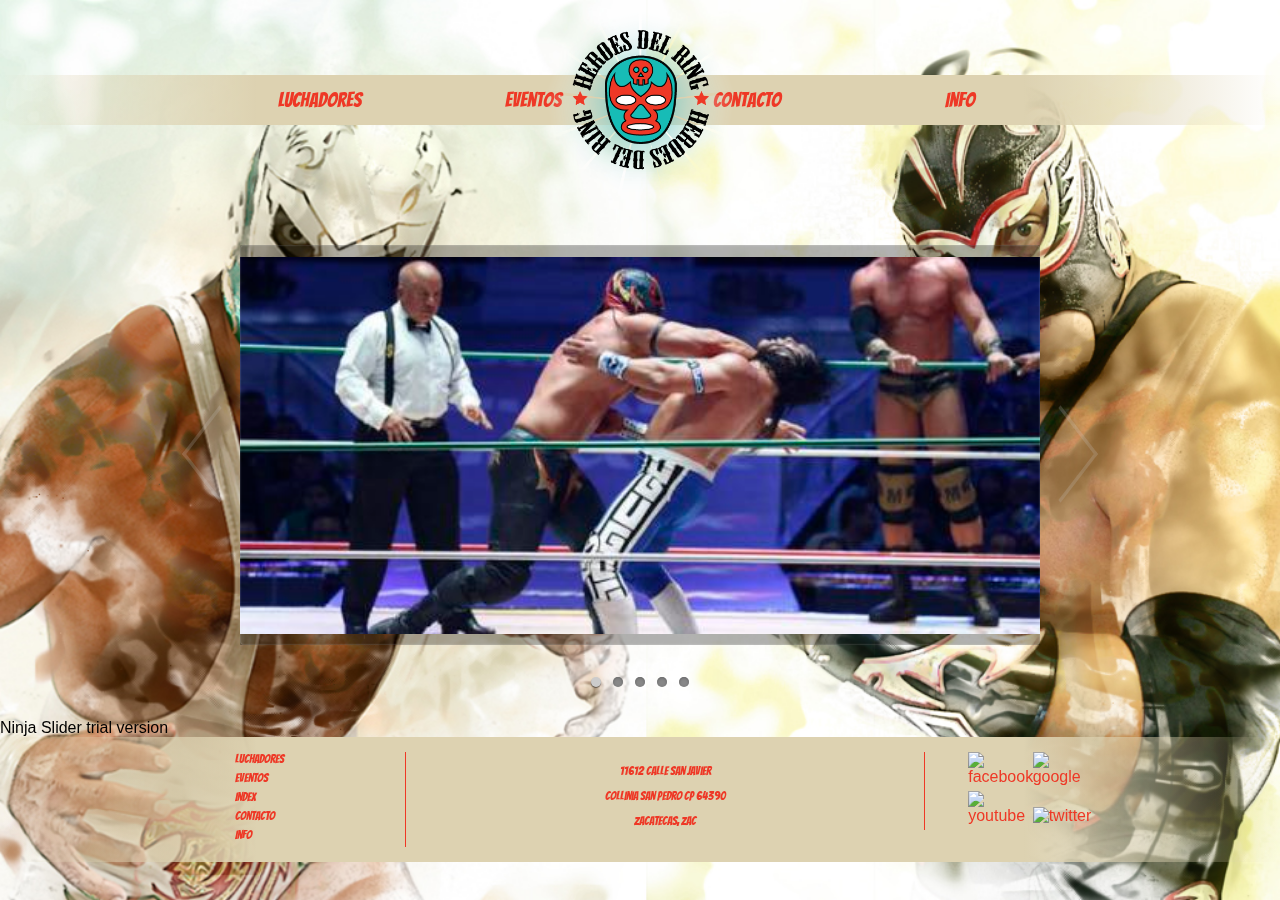
==== commit d5720ad2: "FOOTER ALL PAGES" ====
--- a/Index.html
+++ b/Index.html
@@ -69,23 +69,27 @@
     </article>
     <footer>
         <nav>
-            <ul>
+            <ul> <!--HYPERLIENS-->
                 <li><a href="gallerie_lutteur.html">Luchadores</a></li>
                 <li><a href="Events.html">Eventos</a></li>
                 <li><a href="Index.html">Index</a></li>
                 <li><a href="contacts.html">Contacto</a></li>
                 <li><a href="#">Info</a></li>
-
             </ul>
 
-            <ul id="social">
+            <div> <!--ADRESSE-->
+                <p>11612 Calle San Javier</p>
+                <p>Collinia San Pedro CP 64390</p>
+                <p>Zacatecas, ZAC</p>
+            </div>
+
+            <ul> <!--RESEAUX SOCIAUX-->
                 <li><a href="https://fr-ca.facebook.com/"><img src="image/facebook.png" alt="facebook"/></a></li>
                 <li><a href="https://www.google.ca/webhp?sourceid=chrome-instant&ion=1&espv=2&ie=UTF-8#q=google"><img src="image/google.png" alt="google"/></a></li>
                 <li><a href="https://www.youtube.com/?hl=fr&gl=CA"><img src="image/youtube.png" alt="youtube"/></a></li>
                 <li><a href="https://twitter.com/?lang=fr"><img src="image/twitter.png" alt="twitter"/></a></li>
             </ul>
         </nav>
-
     </footer>
 </main>
 <script src="JavaScript/AccueilVideoPlugin.js"></script>
--- a/Css/MainCss.css
+++ b/Css/MainCss.css
@@ -70,6 +70,91 @@
     font-family: "bangers";
     font-size: 20px;
 }
+
+
+
+/*-------------------------------FOOTER--------------------------------------*/
+
+footer nav {
+    text-align: center;
+    position: relative;
+    padding: 15px;
+    height: 95px;
+    background-color: rgba(221, 210, 177,0.8);
+    background: -moz-linear-gradient(left, rgba(221,210,177,0) 0%, rgba(221,210,177,1) 20%, rgba(221,210,177,1) 80%, rgba(221,210,177,0) 100%); /* FF3.6-15 */
+    background: -webkit-linear-gradient(left, rgba(221,210,177,0) 0%,rgba(221,210,177,1) 20%,rgba(221,210,177,1) 80%,rgba(221,210,177,0) 100%); /* Chrome10-25,Safari5.1-6 */
+    background: linear-gradient(to right, rgba(221,210,177,0) 0%,rgba(221,210,177,1) 20%,rgba(221,210,177,1) 80%,rgba(221,210,177,0) 100%); /* W3C, IE10+, FF16+, Chrome26+, Opera12+, Safari7+ */
+    filter: progid:DXImageTransform.Microsoft.gradient( startColorstr='#00ddd2b1', endColorstr='#00ddd2b1',GradientType=1 ); /* IE6-9 */
+}
+
+footer > nav > ul:nth-of-type(1){
+    width: 200px;
+    font-size: 12px;
+    bottom:0;
+    margin: 0 10% 0 10% ;
+    padding: 0;
+    border-right: 1px solid #ee3826;
+    display: inline-block;
+    vertical-align: top;
+}
+
+footer nav li {
+    padding-bottom: 5px;
+    list-style-type: none;
+    text-align: left;
+}
+
+/*on espace les elements du menu bas de page*/
+footer nav li a {
+    padding-left: 30px;
+    padding-right: 30px;
+    color: #ee3826;
+    text-decoration: none;
+    font-family: "bangers";
+}
+
+footer nav li a:hover {
+    padding-left: 30px;
+    padding-right: 30px;
+    color: #17bcb6;
+    text-decoration: none;
+}
+
+footer nav > div {
+    width: 200px;
+    font-size: 12px;
+    text-align: center;
+    padding-left: 30px;
+    padding-right: 30px;
+    color: #ee3826;
+    text-decoration: none;
+    display: inline-block;
+}
+
+footer nav > div p{
+    font-family: "bangers";
+
+}
+
+footer > nav > ul:nth-of-type(2){
+    width: 150px;
+    bottom:0;
+    margin: 0 10% 0 10% ;
+    padding: 0;
+    border-left: 1px solid #ee3826;
+    display: inline-block;
+    vertical-align: top;
+}
+
+footer > nav > ul:nth-of-type(2) a > img{
+    width:40px;
+}
+
+footer > nav > ul:nth-of-type(2) li{
+    display: inline-block;
+    width: 60px;
+}
+
 
 main{
     padding-top: 40px;
@@ -135,7 +220,7 @@
 #Accueil-slider .slider-inner {
     max-width:800px;
     margin:0 auto;/*center-aligned */
-    font-size:0px;
+    font-size:0;
     position:relative;
     box-sizing:border-box;
 }
@@ -398,64 +483,10 @@
         display:none;
     }
 }
-/*----------------------------------------------------Design du Footer----------------------------------------------------------------------------------------*/
-
-/*------------lien de page du footer--------*/
-
-footer nav {
-    width: 100%;
-    height: 80px;
-    text-align: center;
-    background-color: rgba(221, 210, 177,0.8);
-    background: -moz-linear-gradient(left, rgba(221,210,177,0) 0%, rgba(221,210,177,1) 20%, rgba(221,210,177,1) 80%, rgba(221,210,177,0) 100%); /* FF3.6-15 */
-    background: -webkit-linear-gradient(left, rgba(221,210,177,0) 0%,rgba(221,210,177,1) 20%,rgba(221,210,177,1) 80%,rgba(221,210,177,0) 100%); /* Chrome10-25,Safari5.1-6 */
-    background: linear-gradient(to right, rgba(221,210,177,0) 0%,rgba(221,210,177,1) 20%,rgba(221,210,177,1) 80%,rgba(221,210,177,0) 100%); /* W3C, IE10+, FF16+, Chrome26+, Opera12+, Safari7+ */
-    filter: progid:DXImageTransform.Microsoft.gradient( startColorstr='#00ddd2b1', endColorstr='#00ddd2b1',GradientType=1 ); /* IE6-9 */
-
-}
-
-/*on met les elements du menu en display inline-block*/
-footer nav  li {
-    display: inline-block;
-    padding-bottom: 5px;
-
-
-}
-
-
-/*on espace les elements du menu bas de page*/
-footer nav  li  a {
-    padding-left: 30px;
-    padding-right: 30px;
-}
-
-footer>nav>ul{
-    width: 600px;
-    float: left;
-    font-family: bangers;
-    font-size: 20px;
-}
-footer>nav{
-    display: inline-block;
-    text-align: center;
-}
-
-#social>li>a>img{
-    width:40px;
-
-}
-#social>li>{
-
-    float: right;
-
-}
-/*-----------------reseau sociaux du footer---------------------*/
+
+
 /*--------------------------------------------------------style de la page Events----------------------------------------------------------------------------*/
 
-html {
-    box-sizing: border-box;
-    height: 100%;
-}
 
 #Events *, *:before, *:after {
     box-sizing: inherit;
@@ -593,9 +624,7 @@
     padding-bottom: 25px;
 }
 
-
 #Events table img{
-
     height:auto;
     width: 100%;
 }
@@ -615,8 +644,6 @@
 
 #luchador{
     font-family: bangers;
-
-
 }
 
 #luchador>h1{
@@ -646,9 +673,6 @@
     animation-duration: 10s ;
     animation-delay: 0s;
     animation-iteration-count: 1;
-
-
-
 }
 
 #luchador>ul>li>img{
@@ -656,25 +680,21 @@
     float:right;
     border-radius: 5%;
 }
+
 #luchador>ul>li>img:hover {
     transform: scale(1.3);
-
-}
+}
+
 #luchador>ul>li>h2{
     width: 300px;
     margin-left: 400px;
     font-size: 50px;
-
-
-}
-
-
+}
 
 #luchador>ul>li>a{
     margin-left: 400px;
-
-
-}
+}
+
 #luchador>p{
     color:red;
     display: inline-block;
@@ -683,11 +703,7 @@
     margin: -95% 0 0 1000px;
     font-size: 130px;
     transform: rotate(90deg);
-
-
-}
-
-
+}
 
 
 @keyframes deplacement {
@@ -701,9 +717,7 @@
 
     }
     100% {transform: translate(0px);
-
-    }
-
+    }
 }
 
 /*---------------------------------------------style pages details------------------------------------------------*/
@@ -715,8 +729,6 @@
     font-family: "bangers";
     color: #c9c9c9;
     text-shadow:  20px 7px 0px rgba(180, 58, 58, 0.82);
-
-
 }
 
 #luch-info{
@@ -731,7 +743,6 @@
     position: absolute;
     left:850px;
     top:300px;
-
 }
 
 #details>section>figure{
@@ -748,17 +759,15 @@
 }
 
 #details figcaption{
-
     font-size: 25px;
     text-align: center;
-
-
-
-}
+}
+
 #details figure>img{
     border-radius: 10px;
     margin-top: 10px;
 }
+
 #details figure>img:hover {
     animation-name: shake;
     animation-duration: 0.5s;
@@ -1057,5 +1066,4 @@
     color: #ee3826;
     margin: 0;
     transform: rotate(90deg);
-
 }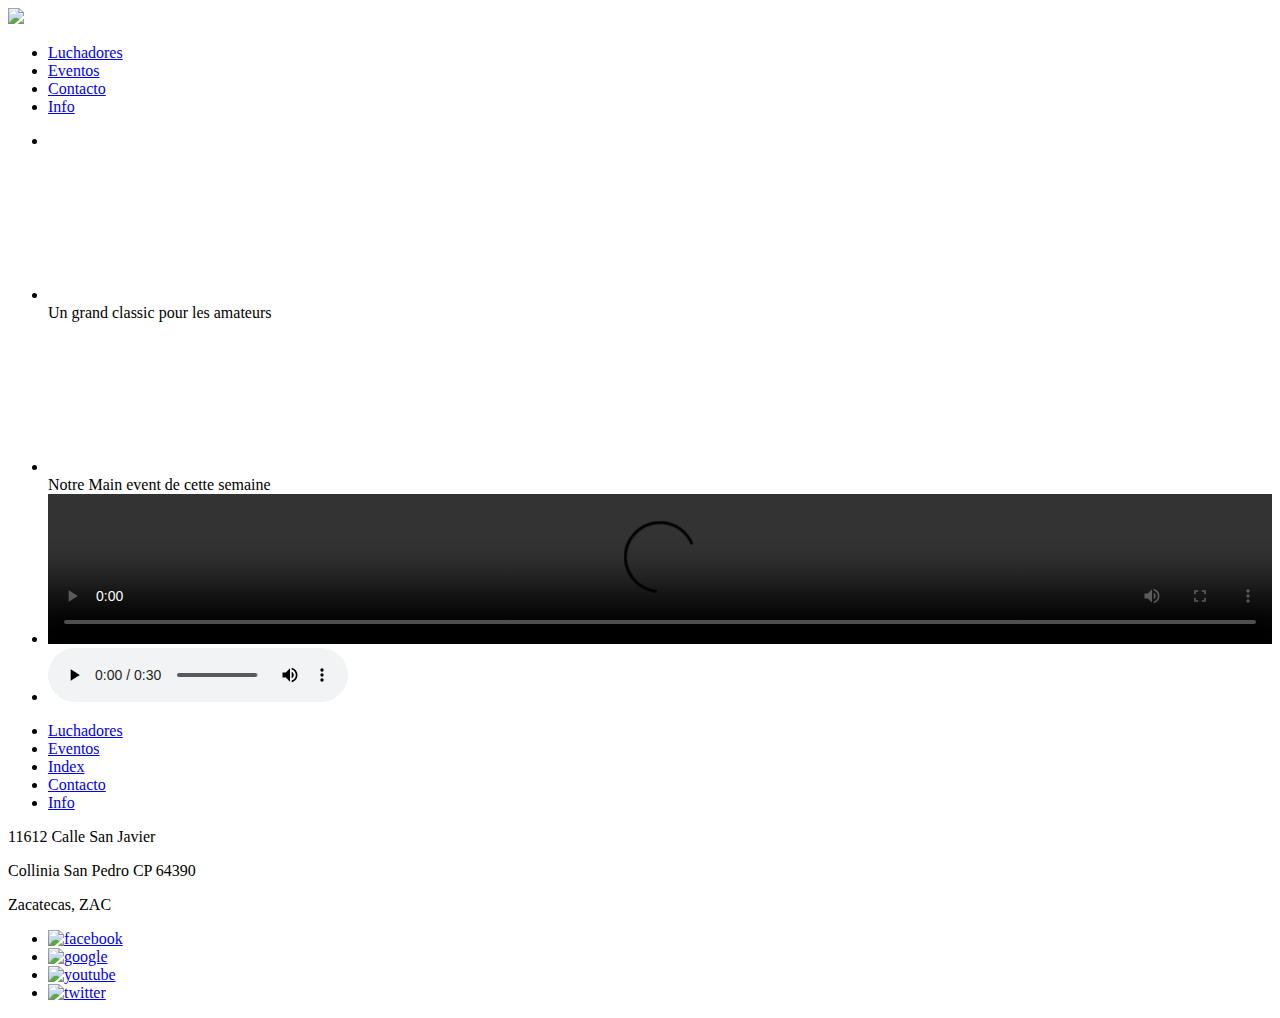
==== commit 630b2f3c: "Indentation TOUTES LES PAGES" ====
--- a/Index.html
+++ b/Index.html
@@ -1,98 +1,108 @@
 <!DOCTYPE html>
 <html lang="en">
-<head>
-    <meta charset="UTF-8">
-    <title>Accueil</title>
-    <link rel="stylesheet" type="text/css" href="Css/MainCss.css">
-    <link href='https://fonts.googleapis.com/css?family=Bangers' rel='stylesheet' type='text/css'>
-    <meta name="viewport" content="width=device-width, initial-scale=1.0" />
+    <head>
+        <meta charset="UTF-8">
+        <title>Accueil</title>
+        <!--LIEN CSS-->
+        <link rel="stylesheet" href="css/maincss.css">
+        <!--LIEN TYPOS-->
+        <link href='https://fonts.googleapis.com/css?family=Bangers' rel='stylesheet' type='text/css'>
+        <link href='https://fonts.googleapis.com/css?family=Lato:400,700,900' rel='stylesheet' type='text/css'>
+        <!--LIEN FAVICON-->
+        <link rel="icon" type="image/png" sizes="32x32" href="favicon-32x32.png">
+        <meta name="viewport" content="width=device-width, initial-scale=1.0" />
+        <meta name="author" content="Projet ISI : HTML5" />
+        <meta name="description" content="lucha libre, catch, mexique, luchiadore, lutteur" />
+        <meta name="robots" content="index" />
 
-</head>
-<header>
-    <a href="Index.html"><img src="Image/logo-solo.png"></a>
-    <nav>
-        <ul>
-            <li><a href="gallerie_lutteur.html">Luchadores</a></li>
-            <li><a href="Events.html">Eventos</a></li>
-            <li><a href="contacts.html">Contacto</a></li>
-            <li><a href="infos.html">Info</a></li>
-        </ul>
-    </nav>
-</header>
-<body id="bckg-index">
+        <!--/****VERSIONS ANTERIEURES IE9****/-->
+        <!--<link rel="stylesheet" href="css/fixe.css"/>-->
+        <!--[if lt IE 9]>
+        <script src="http://html5shiv.googlecode.com/svn/trunk/html5.js"></script>
+        <![endif]-->
+    </head>
 
-<main>
-    <section>
-        <div id='Accueil-slider'>
-            <div class="slider-inner">
+    <body id="bckg-index">
+        <header>
+            <a href="index.html"><img src="image/logo-solo.png"></a>
+            <nav>
                 <ul>
-                    <li><a class="ns-img" href="Image/Thunder-vs.-U.-Guerrero.jpg"></a></li>
-                    <li>
-                        <div class="video">
-                            <iframe src="https://player.vimeo.com/video/73361277" frameborder="0" allowfullscreen></iframe>
-                        </div>
-                        <a class="ns-img" href="Image/Solitario%20vs%20Villano%20III.jpg"></a>
-                        <div class="caption">Un grand classic pour les amateurs</div>
-                        <div class="video-playbutton-layer"></div>
-                    </li>
-                    <li>
-                        <div class="video">
-                            <iframe src="https://www.youtube.com/embed/mqsU7O5-fVY?enablejsapi=1&start=216&rel=0&showinfo=0&iv_load_policy=3&modestbranding=1" frameborder="0" allowfullscreen data-autoplay="false"></iframe>
-                        </div>
-                        <a class="ns-img" href="Image/coverstory1_468.jpg"></a>
-                        <div class="caption">Notre Main event de cette semaine</div>
-                        <div class="video-playbutton-layer"></div>
-                    </li>
-                    <li>
-                        <div class="video">
-                            <video controls width="100%">
-                                <source src="Video/Lucha%20Libre!!!.mp4" type="video/mp4" />
-                            </video>
-                        </div>
-                    </li>
-                    <li>
-                            <a class="ns-img" href="Image/Female-lucha.jpg"></a>
-                        <div class="video" style="background-color:transparent;height:auto;top:auto;bottom:0px;">
-                            <audio controls data-autoplay="1">
-                                <source src="Video/mcaudio.mp3" type="audio/mpeg">
-                            </audio>
-                        </div>
-                    </li>
+                    <li><a href="gallerie_lutteur.html">Luchadores</a></li>
+                    <li><a href="events.html">Eventos</a></li>
+                    <li><a href="contacts.html">Contacto</a></li>
+                    <li><a href="infos.html">Info</a></li>
                 </ul>
-                <div class="fs-icon"></div>
-            </div>
-        </div>
-    </section>
-    <aside>
-    </aside>
-    <article>
-    </article>
-    <footer>
-        <nav>
-            <ul> <!--HYPERLIENS-->
-                <li><a href="gallerie_lutteur.html">Luchadores</a></li>
-                <li><a href="Events.html">Eventos</a></li>
-                <li><a href="Index.html">Index</a></li>
-                <li><a href="contacts.html">Contacto</a></li>
-                <li><a href="#">Info</a></li>
-            </ul>
+            </nav>
+        </header>
 
-            <div> <!--ADRESSE-->
-                <p>11612 Calle San Javier</p>
-                <p>Collinia San Pedro CP 64390</p>
-                <p>Zacatecas, ZAC</p>
-            </div>
+        <main>
+            <section>
+                <div id='Accueil-slider'>
+                    <div class="slider-inner">
+                        <ul>
+                            <li><a class="ns-img" href="image/Thunder-vs.-U.-Guerrero.jpg"></a></li>
+                            <li>
+                                <div class="video">
+                                    <iframe src="https://player.vimeo.com/video/73361277" frameborder="0" allowfullscreen></iframe>
+                                </div>
+                                <a class="ns-img" href="image/Solitario%20vs%20Villano%20III.jpg"></a>
+                                <div class="caption">Un grand classic pour les amateurs</div>
+                                <div class="video-playbutton-layer"></div>
+                            </li>
+                            <li>
+                                <div class="video">
+                                    <iframe src="https://www.youtube.com/embed/mqsU7O5-fVY?enablejsapi=1&start=216&rel=0&showinfo=0&iv_load_policy=3&modestbranding=1" frameborder="0" allowfullscreen data-autoplay="false"></iframe>
+                                </div>
+                                <a class="ns-img" href="image/coverstory1_468.jpg"></a>
+                                <div class="caption">Notre Main event de cette semaine</div>
+                                <div class="video-playbutton-layer"></div>
+                            </li>
+                            <li>
+                                <div class="video">
+                                    <video controls width="100%">
+                                        <source src="Video/Lucha%20Libre!!!.mp4" type="video/mp4" />
+                                    </video>
+                                </div>
+                            </li>
+                            <li>
+                                    <a class="ns-img" href="image/Female-lucha.jpg"></a>
+                                <div class="video" style="background-color:transparent;height:auto;top:auto;bottom:0;">
+                                    <audio controls data-autoplay="1">
+                                        <source src="Video/mcaudio.mp3" type="audio/mpeg">
+                                    </audio>
+                                </div>
+                            </li>
+                        </ul>
+                        <div class="fs-icon"></div>
+                    </div>
+                </div>
+            </section>
+        </main>
+        <footer>
+            <nav>
+                <ul> <!--HYPERLIENS-->
+                    <li><a href="gallerie_lutteur.html">Luchadores</a></li>
+                    <li><a href="events.html">Eventos</a></li>
+                    <li><a href="index.html">Index</a></li>
+                    <li><a href="contacts.html">Contacto</a></li>
+                    <li><a href="infos.html">Info</a></li>
+                </ul>
 
-            <ul> <!--RESEAUX SOCIAUX-->
-                <li><a href="https://fr-ca.facebook.com/"><img src="image/facebook.png" alt="facebook"/></a></li>
-                <li><a href="https://www.google.ca/webhp?sourceid=chrome-instant&ion=1&espv=2&ie=UTF-8#q=google"><img src="image/google.png" alt="google"/></a></li>
-                <li><a href="https://www.youtube.com/?hl=fr&gl=CA"><img src="image/youtube.png" alt="youtube"/></a></li>
-                <li><a href="https://twitter.com/?lang=fr"><img src="image/twitter.png" alt="twitter"/></a></li>
-            </ul>
-        </nav>
-    </footer>
-</main>
-<script src="JavaScript/AccueilVideoPlugin.js"></script>
-<script src="JavaScript/Accueil-slider.js"></script>
-</body>
+                <div> <!--ADRESSE-->
+                    <p>11612 Calle San Javier</p>
+                    <p>Collinia San Pedro CP 64390</p>
+                    <p>Zacatecas, ZAC</p>
+                </div>
+
+                <ul> <!--RESEAUX SOCIAUX-->
+                    <li><a href="https://fr-ca.facebook.com/"><img src="image/facebook.png" alt="facebook"/></a></li>
+                    <li><a href="https://www.google.ca/webhp?sourceid=chrome-instant&ion=1&espv=2&ie=UTF-8#q=google"><img src="image/google.png" alt="google"/></a></li>
+                    <li><a href="https://www.youtube.com/?hl=fr&gl=CA"><img src="image/youtube.png" alt="youtube"/></a></li>
+                    <li><a href="https://twitter.com/?lang=fr"><img src="image/twitter.png" alt="twitter"/></a></li>
+                </ul>
+            </nav>
+        </footer>
+    </body>
+    <script src="javascript/AccueilVideoPlugin.js"></script>
+    <script src="javascript/Accueil-slider.js"></script>
 </html>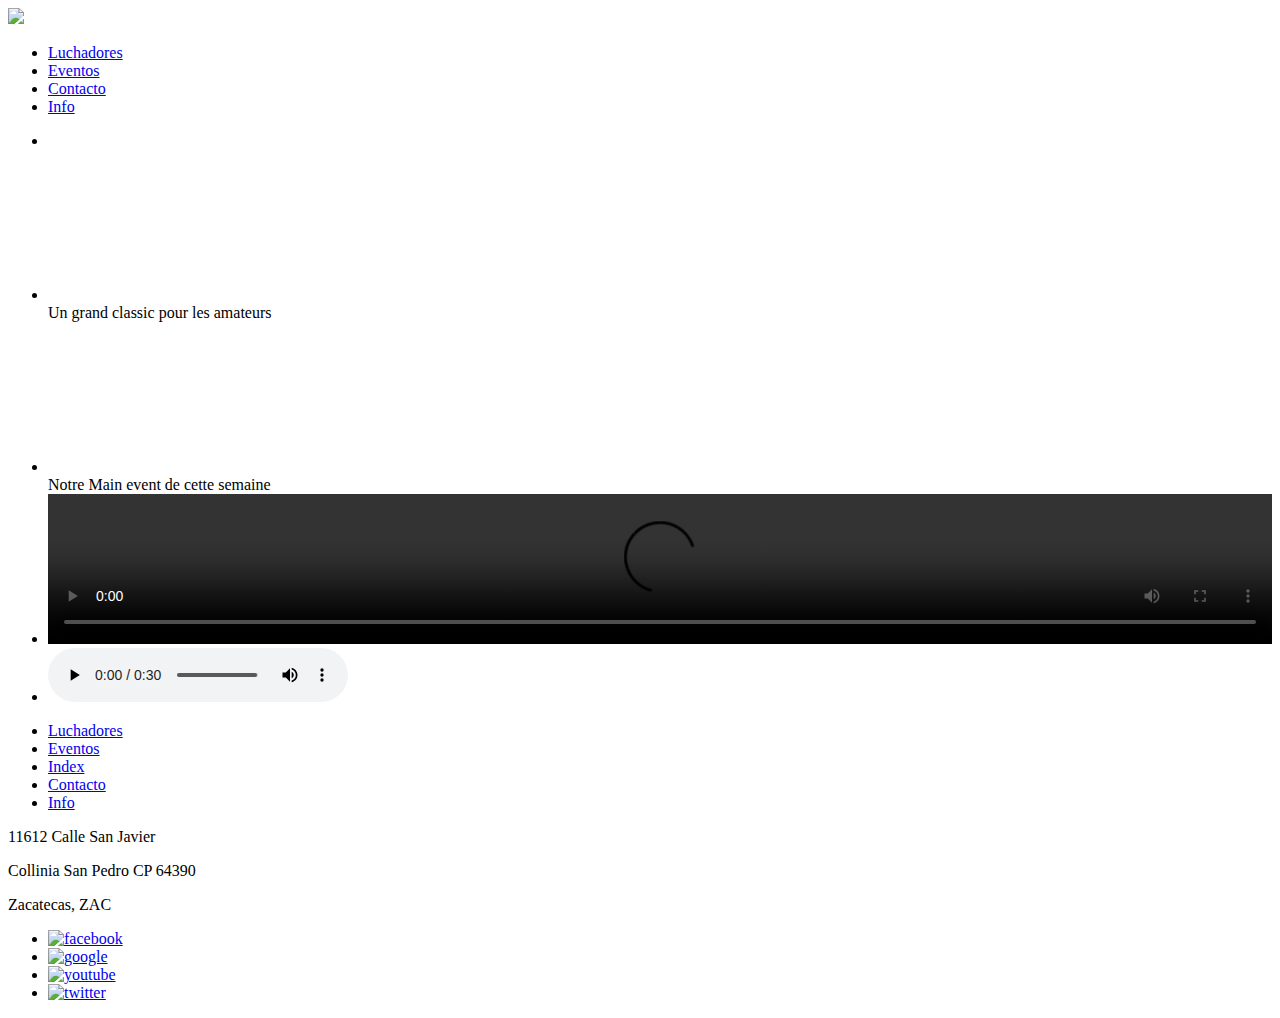
==== commit 66de0ccb: "correction" ====
--- a/Index.html
+++ b/Index.html
@@ -4,7 +4,7 @@
         <meta charset="UTF-8">
         <title>Accueil</title>
         <!--LIEN CSS-->
-        <link rel="stylesheet" href="css/maincss.css">
+        <link rel="stylesheet" href="css/main.css">
         <!--LIEN TYPOS-->
         <link href='https://fonts.googleapis.com/css?family=Bangers' rel='stylesheet' type='text/css'>
         <link href='https://fonts.googleapis.com/css?family=Lato:400,700,900' rel='stylesheet' type='text/css'>
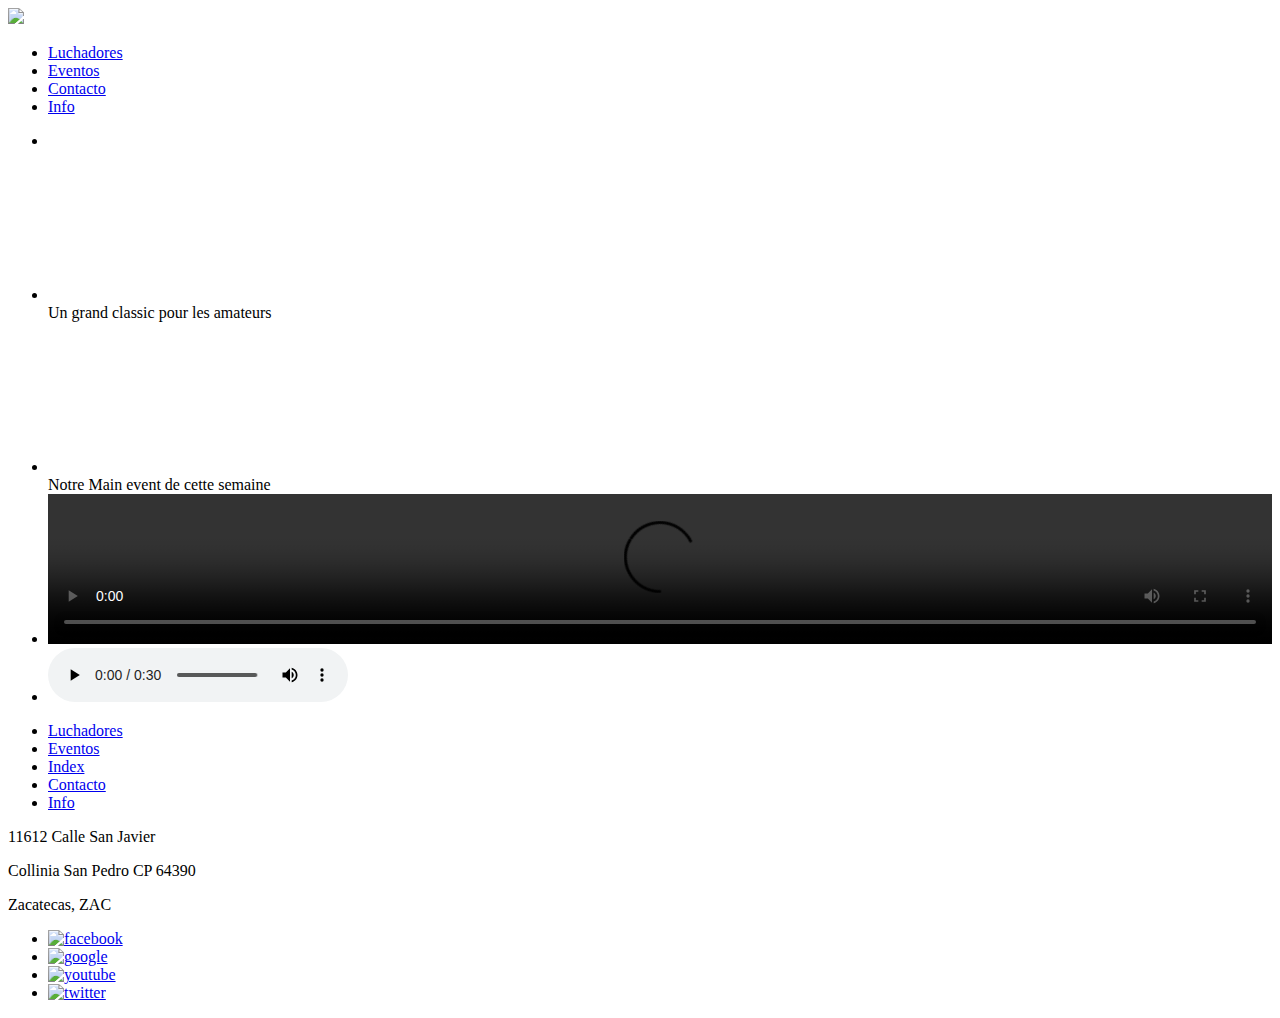
==== commit af3e19f5: "last push" ====
--- a/Index.html
+++ b/Index.html
@@ -4,7 +4,7 @@
         <meta charset="UTF-8">
         <title>Accueil</title>
         <!--LIEN CSS-->
-        <link rel="stylesheet" href="css/main.css">
+        <link rel="stylesheet" href="css/MainCss.css">
         <!--LIEN TYPOS-->
         <link href='https://fonts.googleapis.com/css?family=Bangers' rel='stylesheet' type='text/css'>
         <link href='https://fonts.googleapis.com/css?family=Lato:400,700,900' rel='stylesheet' type='text/css'>
